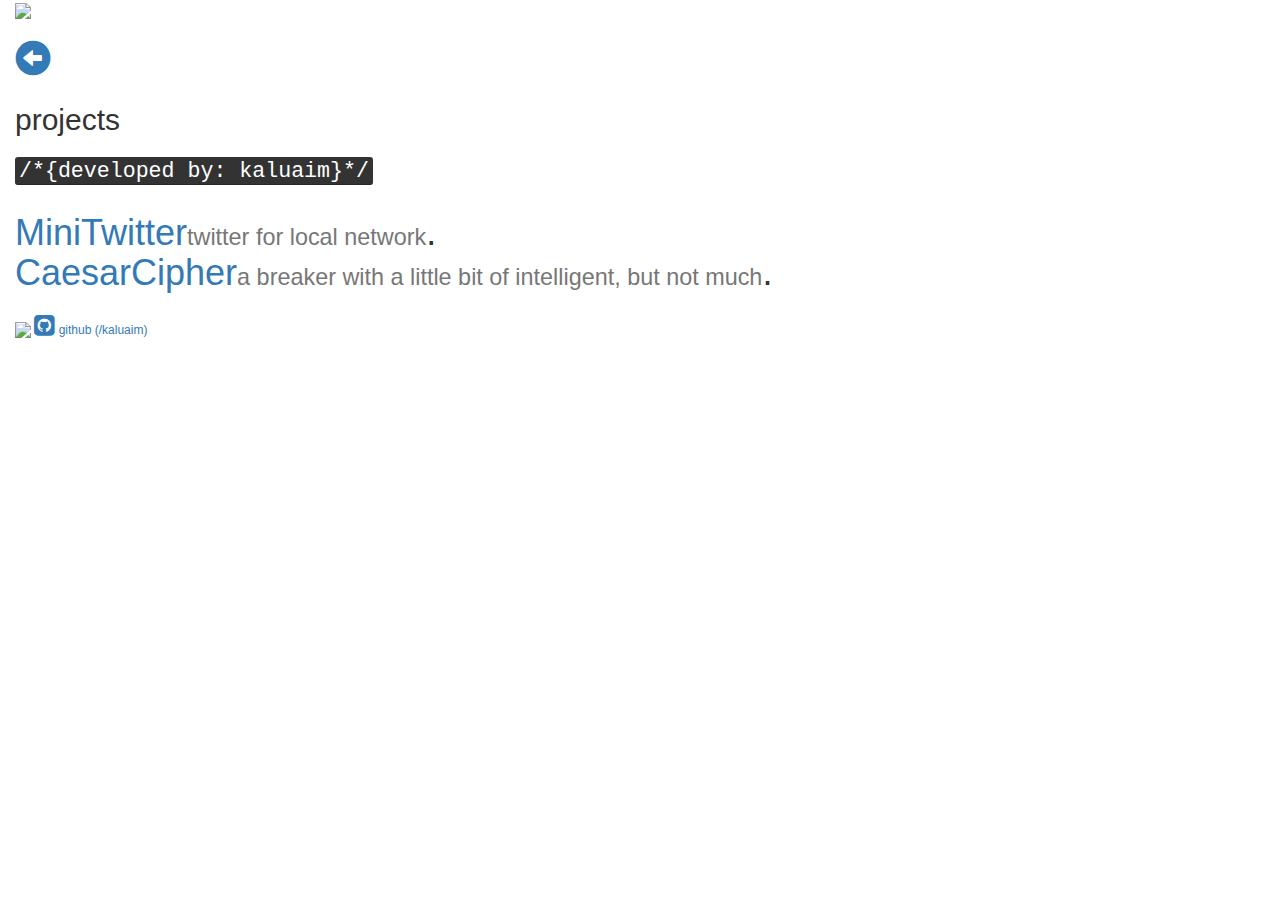
==== projects/index.html @ 46525c0f "some changes on index and projects page, adding the sub projects dirs." ====
<!DOCTYPE html>
<html lang="en">
	<head>
		<meta charset="utf-8">
		<meta http-equiv="X-UA-Compatible" content="IE=edge">
		<meta name="viewport" content="width=device-width, initial-scale=1">
		<title>projects</title>
		<link rel="shortcut icon" href="http://kalua.im/assets/images/favicon.ico">

		<!-- Bootstrap -->
		<link rel="stylesheet" href="https://maxcdn.bootstrapcdn.com/bootstrap/3.2.0/css/bootstrap.min.css">

		<!-- Font Awesome -->
		<link href="https://maxcdn.bootstrapcdn.com/font-awesome/4.1.0/css/font-awesome.min.css" rel="stylesheet">

		<!-- custom CSS -->
		<link rel="stylesheet" type="text/css" href="http://kalua.im/assets/css/style.css">

		<!--[if lt IE 9]>
		<script src="https://oss.maxcdn.com/html5shiv/3.7.2/html5shiv.min.js"></script>
		<script src="https://oss.maxcdn.com/respond/1.4.2/respond.min.js"></script>
		<![endif]-->
	</head>
	<body>

		<div class="container-fluid">
			<!-- ### title ### -->
			<!-- lg -->
			<div class="row visible-lg-block">
				<div class="col-lg-12 projects-title-lg">
					<img src="http://kalua.im/assets/images/logo-header.png">
					<h1>
						<a href="http://kalua.im/"><span class="glyphicon glyphicon-circle-arrow-left"></span></a>
					</h1>
					<h2>projects</h2>
					<h3><kbd>/*{developed by: kaluaim}*/</kbd></h3>
				</div>
			</div>

			<!-- md -->
			<div class="row visible-md-block">
				<div class="col-md-12 projects-title-md">
					<img src="http://kalua.im/assets/images/logo-header.png">
					<h1>
						<a href="http://kalua.im/"><span class="glyphicon glyphicon-circle-arrow-left"></span></a>
					</h1>
					<h2>projects</h2>
					<h3><kbd>/*{developed by: kaluaim}*/</kbd></h3>
				</div>
			</div>

			<!-- sm -->
			<div class="row visible-sm-block">
				<div class="col-sm-12 projects-title-sm">
					<img src="http://kalua.im/assets/images/logo-header.png">
					<h1>
						<a href="http://kalua.im/"><span class="glyphicon glyphicon-circle-arrow-left"></span></a>
					</h1>
					<h2>projects</h2>
					<h3><kbd>/*{developed by: kaluaim}*/</kbd></h3>
				</div>
			</div>

			<!-- xs -->
			<div class="row visible-xs-block">
				<div class="col-xs-12 projects-title-xs">
					<img src="http://kalua.im/assets/images/logo-header.png">
					<h1>
						<a href="http://kalua.im/"><span class="glyphicon glyphicon-circle-arrow-left"></span></a>
					</h1>
					<h2>projects</h2>
					<h3><kbd>/*{developed by: kaluaim}*/</kbd></h3>
				</div>
			</div>
		</div>

		<div class="container-fluid">
			<!-- ### links ### -->
			<!-- lg -->
			<div class="row visible-lg-block">
				<div class="col-lg-12 projects-links-lg">
					<h1>
						<a href="http://projects.kalua.im/MiniTwitter/">MiniTwitter</a><small>twitter for local network</small>.</br>
						<a href="http://projects.kalua.im/CaesarCipher/">CaesarCipher</a><small>a breaker with a little bit of intelligent, but not much</small>.</br>
					</h1>
				</div>
			</div>

			<!-- md -->
			<div class="row visible-md-block">
				<div class="col-md-12 projects-links-md">
					<h1>
						<a href="http://projects.kalua.im/MiniTwitter/">MiniTwitter</a><small>twitter for local network</small>.</br>
						<a href="http://projects.kalua.im/CaesarCipher/">CaesarCipher</a><small>a breaker with a little bit of intelligent, but not much</small>.</br>
					</h1>
				</div>
			</div>

			<!-- sm -->
			<div class="row visible-sm-block">
				<div class="col-sm-12 projects-links-sm">
					<h1>
						<a href="http://projects.kalua.im/MiniTwitter/">MiniTwitter</a><small>twitter for local network</small>.</br>
						<a href="http://projects.kalua.im/CaesarCipher/">CaesarCipher</a><small>a breaker with a little bit of intelligent, but not much</small>.</br>
					</h1>
				</div>
			</div>

			<!-- xs -->
			<div class="row visible-xs-block">
				<div class="col-xs-12 projects-links-xs">
					<h1>
						<a href="http://projects.kalua.im/MiniTwitter/">MiniTwitter</a>.</br>
						<a href="http://projects.kalua.im/CaesarCipher/">CaesarCipher</a>.</br>
					</h1>
				</div>
			</div>

		</div>

		<!-- ### footer ### -->
		<!-- lg, md and sm -->
		<div class="footer-projects hidden-xs">
			<div class="container-fluid">
				<span class="text-muted">
					<h6>
						<img src="http://kalua.im/assets/images/logo-gray.png" class="footer-projects-logo">
						<a href="https://github.com/kaluaim"><i class="fa fa-github-square fa-2x"></i> github (/kaluaim)</a>
					<h6/>
				</span>
			</div>
		</div>

		<!-- xs -->
		<div class="footer-projects-xs visible-xs-inline">
			<div class="container-fluid">
				<span class="text-muted footer-links-xs">
					<img src="http://kalua.im/assets/images/logo-gray.png" class="footer-logo-xs">
					<a href="https://github.com/kaluaim"><i class="fa fa-github-square fa-3x"></i></a>&#160;
				</span>
			</div>
		</div>


		<!-- JavaScript plugins -->
		<script src="https://ajax.googleapis.com/ajax/libs/jquery/1.11.1/jquery.min.js"></script>
		<script src="https://maxcdn.bootstrapcdn.com/bootstrap/3.2.0/js/bootstrap.min.js"></script>
	</body>
</html>
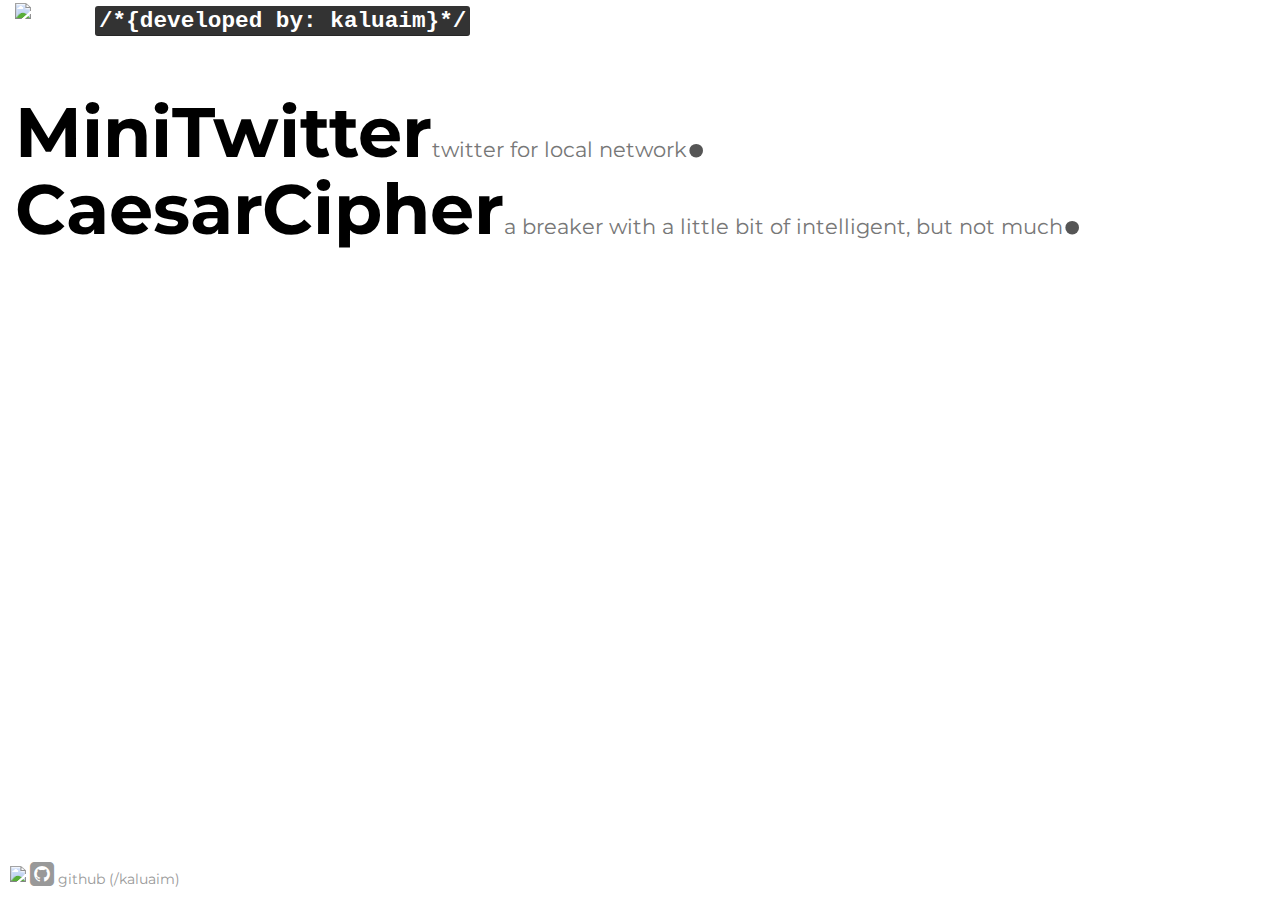
==== commit 225816fe: "CSS updates and fixing the project's changelog listing." ====
--- a/projects/index.html
+++ b/projects/index.html
@@ -14,7 +14,8 @@
 		<link href="https://maxcdn.bootstrapcdn.com/font-awesome/4.1.0/css/font-awesome.min.css" rel="stylesheet">
 
 		<!-- custom CSS -->
-		<link rel="stylesheet" type="text/css" href="http://kalua.im/assets/css/style.css">
+		<!-- <link rel="stylesheet" type="text/css" href="http://kalua.im/assets/css/style.css"> -->
+		<link rel="stylesheet" type="text/css" href="../assets/css/style.css">
 
 		<!--[if lt IE 9]>
 		<script src="https://oss.maxcdn.com/html5shiv/3.7.2/html5shiv.min.js"></script>
--- a/assets/css/style.css
+++ b/assets/css/style.css
@@ -0,0 +1,219 @@
+/*
+I told you don't look :-(
+if this line above doesn't make sense to you don't look at index.html :-)
+@kaluaim
+*/
+
+@import url(http://fonts.googleapis.com/css?family=Montserrat:400,700);
+
+html {
+  position: relative;
+  min-height: 100%;
+}
+
+body {
+  /* Margin bottom by footer height */
+  margin-bottom: 215px;
+  overflow-x: hidden;
+}
+
+.footer {
+  position: absolute;
+  bottom: 0;
+  width: 100%;
+  /* Set the fixed height of the footer here */
+  height: 215px;
+  background-color: #fff;
+}
+
+.footer-xs {
+  position: absolute;
+  bottom: 0;
+  width: 100%;
+  /* Set the fixed height of the footer here */
+  height: 130px;
+  background-color: #fff;
+}
+
+.footer-projects {
+  position: absolute;
+  bottom: 0;
+  width: 100%;
+  /* Set the fixed height of the footer here */
+  height: 50px;
+  background-color: #fff;
+}
+
+.footer-projects-xs {
+  position: absolute;
+  bottom: 0;
+  width: 100%;
+  /* Set the fixed height of the footer here */
+  height: 50px;
+  background-color: #fff;
+}
+
+.footer-logo {
+	height: 30px;
+	margin-top: 5px;
+	margin-left:-8px;
+}
+
+.footer-logo-xs {
+  height: 45px;
+  margin-top: -25px;
+  margin-left:-5px;
+}
+
+.footer-projects-logo {
+  height: 30px;
+  margin-top: -12px;
+  margin-left:-5px;
+}
+
+.container .text-muted {
+  margin: 19px 0 10px 0;
+}
+
+h1 { font-family: 'Montserrat', Arial, serif; font-weight: 700; color: #000;}
+h2 { font-family: 'Montserrat', Arial, serif; font-weight: 700; color: #000;}
+h3 { font-family: 'Montserrat', Arial, serif; font-weight: 700; color: #999;}
+h4 { font-family: 'Montserrat', Arial, serif; font-weight: 700; font-size:200%; color: #e3e2dd;}
+h5 { font-family: 'Montserrat', Arial, serif; font-weight: 700; font-size:500%; color: #000;}
+h5 a{ font-family: 'Montserrat', Arial, serif; font-weight: 700; font-size:100%; color: #000}
+h5 a:hover{ color: #999; text-decoration: none;}
+h5 a:focus{ color: #555; text-decoration: none;}
+h6 { font-family: 'Montserrat', Arial, serif; font-weight: 700; font-size:100%; color: #999;}
+h6 a{ font-family: 'Montserrat', Arial, serif; font-weight: 400; font-size:100%; color: #999;}
+h6 a:hover{ font-weight: 400; font-size:100%; color: #000; text-decoration: none;}
+h6 a:focus{ font-weight: 400; font-size:100%; color: #555; text-decoration: none;}
+
+
+/* header */
+/* header:index */
+/* ## lg ##*/
+.title-lg {}
+.title-lg img {height: 400px;}
+.title-lg h1 {font-size:1000%; margin-top: -280px; margin-left: 200px;}
+.title-lg h2 {font-size:1000%; margin-top: -50px; margin-left: 200px;}
+.title-lg h3 {font-size:300%; margin-top: -30px; margin-left: 160px;}
+
+/* ## md ##*/
+.title-md {}
+.title-md img {height: 300px;}
+.title-md h1 {font-size:700%; margin-top: -211px; margin-left: 155px;}
+.title-md h2 {font-size:700%; margin-top: -40px; margin-left: 155px;}
+.title-md h3 {font-size:220%; margin-top: -20px; margin-left: 160px;}
+
+/* ## sm ##*/
+.title-sm {}
+.title-sm img {height: 200px;}
+.title-sm h1 {font-size:500%; margin-top: -153px; margin-left: 100px;}
+.title-sm h2 {font-size:500%; margin-top: -33px; margin-left: 100px;}
+.title-sm h3 {font-size:180%; margin-top: -18px; margin-left: 105px;}
+
+/* ## xs ##*/
+.title-xs {}
+.title-xs img {height: 120px;}
+.title-xs h1 {font-size:300%; margin-top: -100px; margin-left: 60px;}
+.title-xs h2 {font-size:300%; margin-top: -23px; margin-left: 60px;}
+.title-xs h3 {font-size:140%; margin-top: -13px; margin-left: 63px;}
+
+/* header:projects*/
+/* ## lg ##*/
+.projects-title-lg {}
+.projects-title-lg img {height: 200px;}
+.projects-title-lg h1 {font-size:500%; margin-top: -190px; margin-left: 105px;}
+.projects-title-lg h1 a {color: #000;}
+.projects-title-lg h1 a:hover {color: #999;}
+.projects-title-lg h2 {font-size:600%; margin-top: -20px; margin-left: 100px;}
+.projects-title-lg h3 {font-size:180%; margin-top: 10px; margin-left: 80px;}
+
+/* ## md ##*/
+.projects-title-md {}
+.projects-title-md img {height: 180px;}
+.projects-title-md h1 {font-size:400%; margin-top: -170px; margin-left: 95px;}
+.projects-title-md h1 a {color: #000;}
+.projects-title-md h1 a:hover {color: #999;}
+.projects-title-md h1 a:focus {color: #555;}
+.projects-title-md h2 {font-size:550%; margin-top: -26px; margin-left: 90px;}
+.projects-title-md h3 {font-size:150%; margin-top: 10px; margin-left: 95px;}
+
+/* ## sm ##*/
+.projects-title-sm {}
+.projects-title-sm img {height: 160px;}
+.projects-title-sm h1 {font-size:350%; margin-top: -150px; margin-left: 85px;}
+.projects-title-sm h1 a {color: #000;}
+.projects-title-sm h1 a:hover {color: #999;}
+.projects-title-sm h1 a:focus {color: #555;}
+.projects-title-sm h2 {font-size:550%; margin-top: -32px; margin-left: 80px;}
+.projects-title-sm h3 {font-size:120%; margin-top: 10px; margin-left: 85px;}
+
+/* ## xs ##*/
+.projects-title-xs {}
+.projects-title-xs img {height: 120px;}
+.projects-title-xs h1 {font-size:300%; margin-top: -114px; margin-left: 65px;}
+.projects-title-xs h1 a {color: #000;}
+.projects-title-xs h1 a:hover {color: #999;}
+.projects-title-xs h1 a:focus {color: #555;}
+.projects-title-xs h2 {font-size:350%; margin-top: -23px; margin-left: 63px;}
+.projects-title-xs h3 {font-size:100%; margin-top: -3px; margin-left: 65px;}
+
+
+/* main-area */
+/* main-area:index */
+/* ## lg, md and sm ##*/
+.links {}
+.links h1 {font-size:600%;}
+.links h1 a {color: #000;}
+.links h1 a:hover {color: #999; text-decoration: none;}
+.links h1 a:focus {color: #555; text-decoration: none;}
+/* ## xs ##*/
+.links-xs {margin-top: 30px; margin-left: -16px;}
+.links-xs h1 {font-size:400%; margin-top: -10px;}
+.links-xs h1 a {color: #000;}
+.links-xs h1 a:hover {color: #999; text-decoration: none;}
+.links-xs h1 a:focus {color: #555; text-decoration: none;}
+
+/* main-area:projects */
+/* ## lg ##*/
+.projects-links-lg {}
+.projects-links-lg {margin-top: 30px;}
+.projects-links-lg h1 {font-size:500%; color: #555;}
+.projects-links-lg h1 a {color: #000;}
+.projects-links-lg h1 a:hover {color: #999; text-decoration: none;}
+.projects-links-lg h1 a:focus {color: #999; text-decoration: none;}
+.projects-links-lg h1 small {font-size:30%;}
+
+/* ## md ##*/
+.projects-links-md {}
+.projects-links-md {margin-top: 30px;}
+.projects-links-md h1 {font-size:400%; color: #555;}
+.projects-links-md h1 a {color: #000;}
+.projects-links-md h1 a:hover {color: #999; text-decoration: none;}
+.projects-links-md h1 a:focus {color: #555; text-decoration: none;}
+.projects-links-md h1 small {font-size:30%;}
+
+/* ## sm ##*/
+.projects-links-sm {}
+.projects-links-sm {margin-top: 30px;}
+.projects-links-sm h1 {font-size:330%; color: #555;}
+.projects-links-sm h1 a {color: #000;}
+.projects-links-sm h1 a:hover {color: #999; text-decoration: none;}
+.projects-links-sm h1 a:focus {color: #555; text-decoration: none;}
+.projects-links-sm h1 small {font-size:30%;}
+
+/* ## xs ##*/
+.projects-links-xs {}
+.projects-links-xs {margin-top: 30px;}
+.projects-links-xs h1 {font-size:300%; color: #555;}
+.projects-links-xs h1 a {color: #000;}
+.projects-links-xs h1 a:hover {color: #999; text-decoration: none;}
+.projects-links-xs h1 a:focus {color: #555; text-decoration: none;}
+
+/* footer */
+/* ## xs ##*/
+.footer-links-xs {}
+.footer-links-xs a {color: #999;}
+.footer-links-xs a:hover {color: #000;};
+.footer-links-xs a:focus {color: #555;};
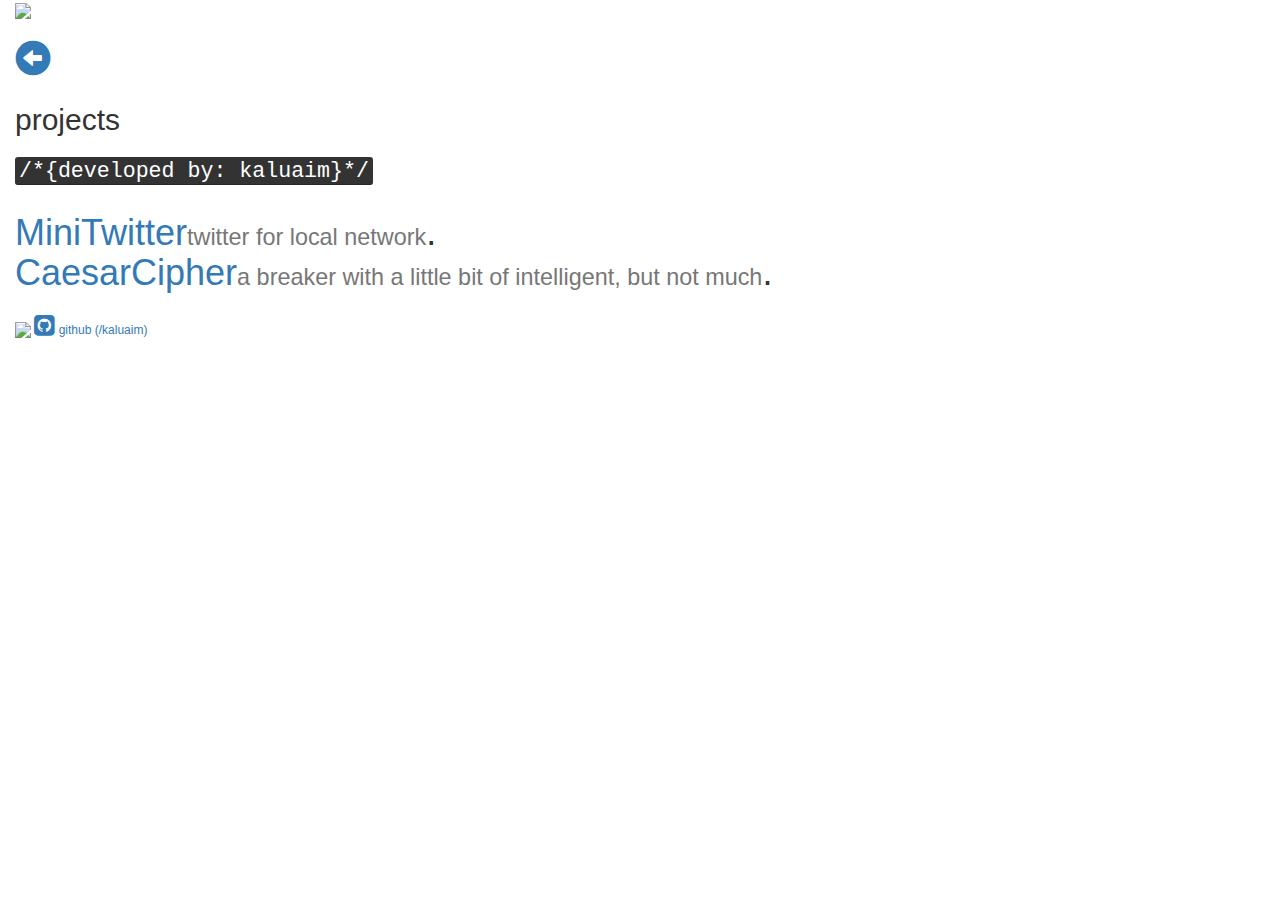
==== commit b03867db: "fix CSS path in projects index." ====
--- a/projects/index.html
+++ b/projects/index.html
@@ -14,8 +14,7 @@
 		<link href="https://maxcdn.bootstrapcdn.com/font-awesome/4.1.0/css/font-awesome.min.css" rel="stylesheet">
 
 		<!-- custom CSS -->
-		<!-- <link rel="stylesheet" type="text/css" href="http://kalua.im/assets/css/style.css"> -->
-		<link rel="stylesheet" type="text/css" href="../assets/css/style.css">
+		<link rel="stylesheet" type="text/css" href="http://kalua.im/assets/css/style.css">
 
 		<!--[if lt IE 9]>
 		<script src="https://oss.maxcdn.com/html5shiv/3.7.2/html5shiv.min.js"></script>
